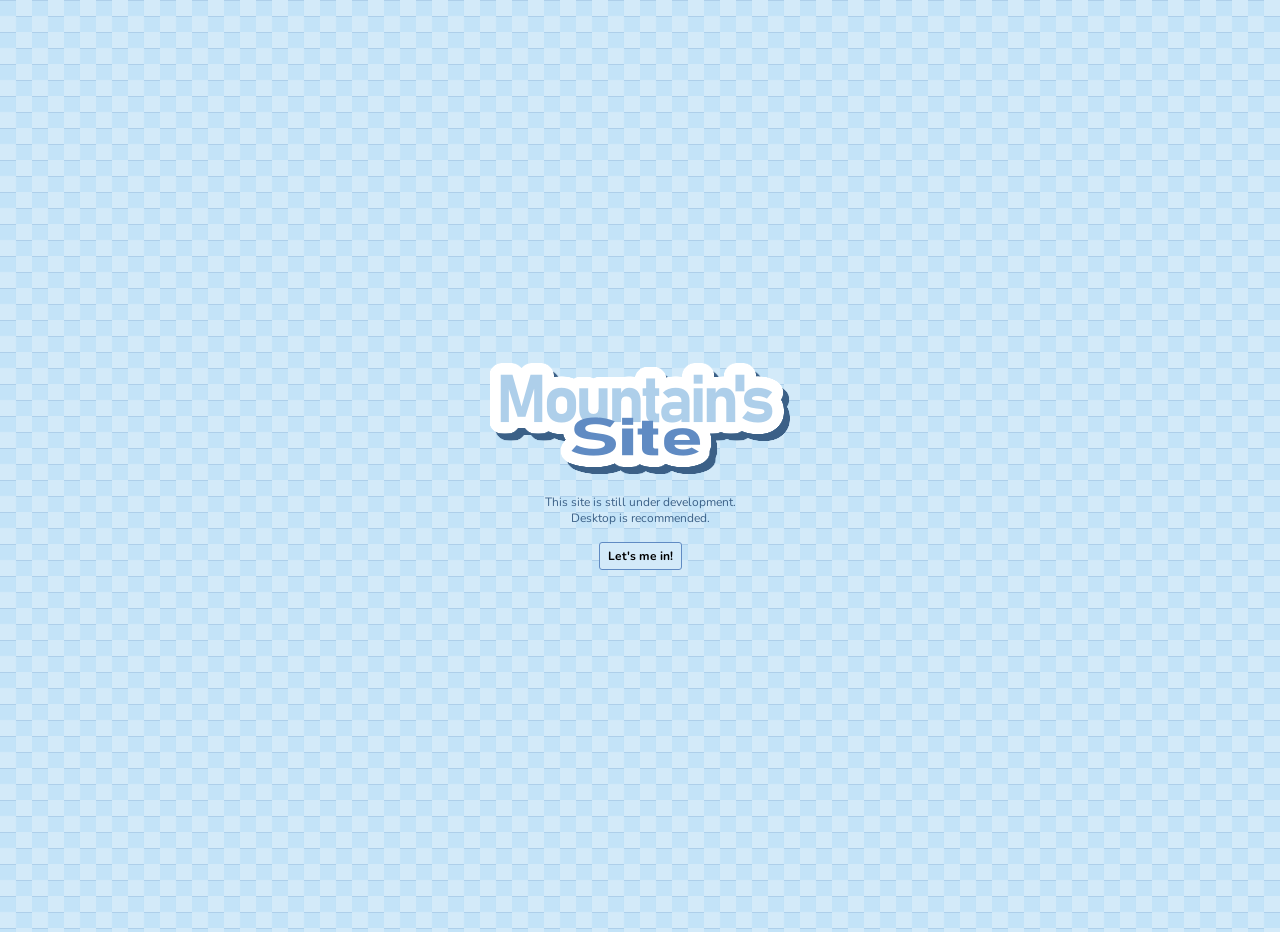
==== index.html @ 2dc19677 "First Commit" ====
<!DOCTYPE html>
<html lang="en">
<head>
    <meta charset="UTF-8">
    <meta name="viewport" content="width=device-width, initial-scale=1.0">
    <link rel="stylesheet" href="styles.css">
    <title>Mountain's Site</title>
</head>
<body>
    <div class="start-layout">
        <div>
            <img src="./assets/logo.png" alt="logo"> 
        </div>

        <p id="notice">This site is still under development. <br> Desktop is recommended.</p>

        <a id="enter" href="home.html">Let's me in!</a>
        
    </div>
</body>
</html>
---- styles.css ----
@import url('https://fonts.googleapis.com/css2?family=Nunito:ital,wght@0,200..1000;1,200..1000&display=swap');

:root {
  
  --blue1: #3b6087;
  --blue2: #608bc3;
  --blue3: #86bae1;
  --blue4: #aecfea;
  --blue5: #c3e3f8;
  --blue6: #d3eaf9;

  --border: var(--blue4);
  --border2: var(--blue2);
  --container-bg: var(--blue6);
  --section-bg: var(--blue5);
  --box-bg: var(--blue4);
  --box-hover: var(--blue3);
  --text-default: var(--blue1);
  --text-button: white;

}

body {

  background-image: url('./assets/bg.png');
  font-family: nunito, sans-serif;
  font-size: 12px;
  color: var(--text-default)

}


.layout-wrapper {
  
  display: flex;
  flex-direction: column;
  height: 90vh;
  justify-items: center;
  align-items: center;
  
}


.logo {
  
  display: flex;
  flex-direction: row;
  justify-content: center;
  align-items: center;
  width: 400px;
  height: 170px;

}

.start-layout {

  display: flex;
  flex-direction: column;
  align-items: center;
  justify-content: center;
  height: 100vh;
  padding: 8px;
  gap: 16px;

}

p {
  margin: 0px;
}

#notice {
  text-align: center;
}

#enter {
  text-decoration: none;
  font-weight: bold;
  color: black;

  border-radius: 3px;
  border: 1px solid var(--border2);
  padding: 5px 8px;
  background-color: #d3eaf9;
  transition: background-color 0.3s ease;
}

#enter:hover {
  background-color: #c3e3f8;
}

.layout {
  
  display: grid;
  grid-template-columns: 180px minmax(auto, 500px);
  grid-template-rows: 60vh;
  gap: 0.5em;
  
}

.container {
  
  display: flex;
  flex-direction: column;
  padding: 8px;
  border: 1px solid var(--border);
  background-color: var(--container-bg);
  text-align: center;
  gap: 8px;

}

.section {

  display: flex;
  flex-direction: column;
  flex: 1;
  border: 1px dotted var(--border2);
  background-color: var(--section-bg);
  text-align: left;
  padding: 10px 8px;
  gap: 8px;

  overflow-y: scroll;
  overflow-x: hidden;
  scrollbar-color: #8bbce6 #d0e4f7; 

}

.section ul {
  margin: 0px;
  padding-left: 20px;
  list-style-type: "- ";
}

.title {
  font-weight: bold;
}


.title-bar {

  padding: 5px 8px;
  text-align: left;
  background-color: var(--box-bg);
  border-radius: 3px;

}

.title-dashed {

  display: flex;
  align-items: center;
  gap: 8px;
  font-weight: bold;

}

.title-dashed span {

  flex: 1;
  border-top: 1px dotted var(--border2);

}

.box {

  flex: 1, 0;

  color: white;
  text-decoration: none;
  font-weight: bold;

  align-content: center;
  text-align: left;
  background-color: var(--box-bg);
  border-radius: 3px;
  padding-left: 8px;
  height: 25px;
  transition: background-color 0.3s ease;
  transition: padding 0.2s ease;

}


.box:hover {
  background-color: var(--box-hover);
  padding-left: 16px;
  padding: 1px 12px;
}

.content-container {

  flex: 1;
  display: grid;
  grid-template-columns: 100%;
  grid-template-rows: 85px 1fr;
  gap: 8px;
  overflow-y: hidden;

}

#avatar {
  height: 100%;
  width: auto;
  border-radius: 3px;
}

#home1 {

  display: flex;
  flex-direction: row;

}
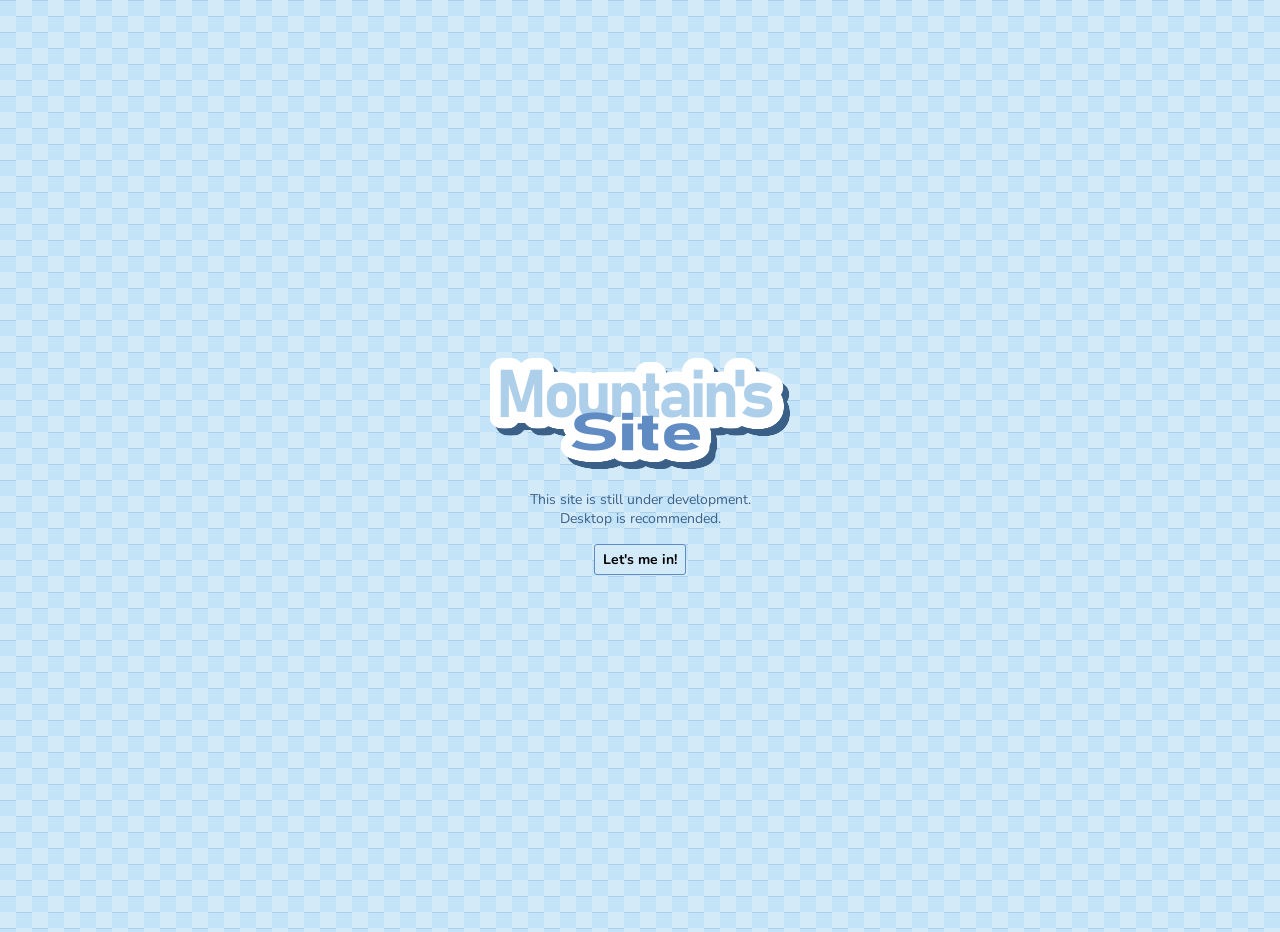
==== commit ca31a5db: "completed" ====
--- a/index.html
+++ b/index.html
@@ -4,6 +4,7 @@
     <meta charset="UTF-8">
     <meta name="viewport" content="width=device-width, initial-scale=1.0">
     <link rel="stylesheet" href="styles.css">
+    <script src="./scripts.js"></script>
     <title>Mountain's Site</title>
 </head>
 <body>
--- a/styles.css
+++ b/styles.css
@@ -17,15 +17,29 @@
   --box-hover: var(--blue3);
   --text-default: var(--blue1);
   --text-button: white;
-
+}
+
+@keyframes fadein {
+  from {
+    opacity: 0;
+  }
+  to {
+    opacity: 1;  
+  }
+}
+
+*:not(.copied) {
+  animation: fadein 0.5s ease;
 }
 
 body {
 
   background-image: url('./assets/bg.png');
+  background-color: var(--blue5);
   font-family: nunito, sans-serif;
-  font-size: 12px;
+  font-size: 14px;
   color: var(--text-default)
+  
 
 }
 
@@ -91,7 +105,7 @@
 .layout {
   
   display: grid;
-  grid-template-columns: 180px minmax(auto, 500px);
+  grid-template-columns: 180px minmax(auto, 600px);
   grid-template-rows: 60vh;
   gap: 0.5em;
   
@@ -106,6 +120,10 @@
   background-color: var(--container-bg);
   text-align: center;
   gap: 8px;
+
+  overflow-y: scroll;
+  overflow-x: hidden;
+  scrollbar-color: #8bbce6 #d0e4f7; 
 
 }
 
@@ -126,6 +144,10 @@
 
 }
 
+.fit {
+  flex: none;
+}
+
 .section ul {
   margin: 0px;
   padding-left: 20px;
@@ -146,6 +168,14 @@
 
 }
 
+.title-news {
+
+  display: flex;
+  flex-direction: row;
+  justify-content: space-between;
+
+}
+
 .title-dashed {
 
   display: flex;
@@ -181,33 +211,149 @@
 
 }
 
-
 .box:hover {
   background-color: var(--box-hover);
   padding-left: 16px;
   padding: 1px 12px;
 }
 
-.content-container {
+.home-container {
 
   flex: 1;
   display: grid;
   grid-template-columns: 100%;
-  grid-template-rows: 85px 1fr;
+  grid-template-rows: 100px 1fr;
   gap: 8px;
   overflow-y: hidden;
 
 }
 
-#avatar {
+.news-container {
+
+  display: flex;
+  flex: 0;
+  flex-direction: column;
+  gap: 8px;
+
+  overflow-y: visible;
+
+}
+
+.games-container {
+  column-count: 2;
+  column-gap: 8px;
+  padding: 4px;
+}
+
+.others-container {
+  display: flex;
+  flex: 1;
+  justify-content: center;
+  align-items: center;
+}
+
+.profile img {
   height: 100%;
   width: auto;
   border-radius: 3px;
 }
 
-#home1 {
-
+.profile {
   display: flex;
   flex-direction: row;
-
+  flex: 0;
+}
+
+.game-profile {
+  margin-bottom: 8px;
+}
+
+.game-profile img {
+  height: 200px;
+  width: auto;
+  border-radius: 3px;
+}
+
+.avatar {
+  background-color: var(--blue5);
+  border-radius: 3px;
+}
+ 
+.highlight {
+  font-weight: bold;
+}
+
+.topic {
+  font-size: 15px;
+}
+
+.date {
+  font-size: 10px;
+  background-color: var(--box-bg);
+  padding: 3px;
+  border-radius: 3px;
+}
+
+.artworks-container {
+  column-count: 3;
+  column-gap: 16px;
+  padding: 16px;
+}
+
+.art-item {
+  break-inside: avoid;
+  margin-bottom: 16px;
+  background-color: var(--blue5);
+  border-radius: 8px;
+}
+
+.art-item img {
+  width: 100%;
+  height: auto;
+  display: block;
+  border-radius: 8px;
+}
+
+@media (max-width: 768px) {
+  .artworks-container {
+    column-count: 2;
+  }
+}
+
+.copy-container {
+  position: relative;
+  display: inline-block;
+  user-select: none;
+}
+
+.copy {
+  cursor: pointer;
+  text-decoration: none;
+}
+
+.copy:hover {
+  text-decoration: underline;
+}
+
+.copied {
+  color: #3b6087;
+  font-weight: bold;
+  white-space: nowrap;
+  opacity: 0;
+  pointer-events: none;
+  transition: opacity 0.1s ease;
+}
+
+.copy-container.show-tooltip .copied {
+  opacity: 1;
+}
+
+a {
+  font-weight: bold;
+  text-decoration: none;
+  color:rgb(103, 40, 211);
+}
+
+.link-container a:hover {
+  text-decoration: underline;
 }
